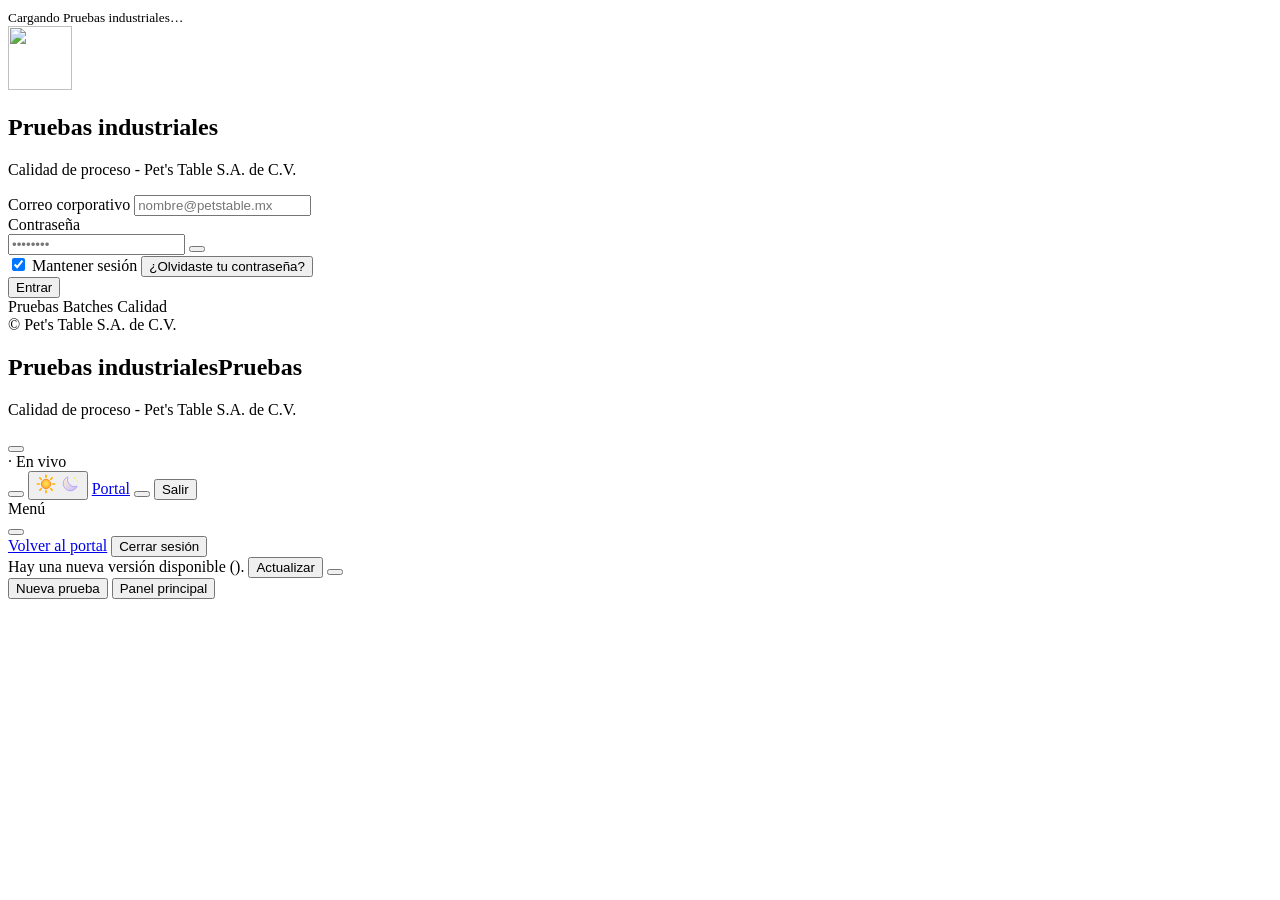
==== public/index.html @ abd80c1a "Pruebas industriales v5.12.0: sistema visual de Ruta de calidad Rediseño solo de presentación (sin c" ====
<!DOCTYPE html>
<html lang="es-MX">
<head>
  <meta charset="utf-8">
  <meta name="viewport" content="width=device-width, initial-scale=1, viewport-fit=cover">
  <title>Pruebas industriales</title>
  <meta name="description" content="Pruebas industriales — Calidad de proceso de Pet's Table S.A. de C.V.: registro y seguimiento de pruebas, batches, insumos y resultados de calidad.">
  <meta name="robots" content="noindex, nofollow">

  <!-- Instalación en pantalla de inicio (iOS / Android) -->
  <meta name="application-name" content="Pruebas">
  <meta name="apple-mobile-web-app-title" content="Pruebas">
  <meta name="apple-mobile-web-app-capable" content="yes">
  <meta name="mobile-web-app-capable" content="yes">
  <meta name="apple-mobile-web-app-status-bar-style" content="black">
  <meta name="theme-color" content="#F58020">
  <meta name="format-detection" content="telephone=no">

  <!-- Rutas relativas: la app también se sirve en /pruebas-industriales/ dentro del Portal Pet's Table -->
  <link rel="apple-touch-icon" sizes="180x180" href="apple-touch-icon-180.png?v=5">
  <link rel="apple-touch-icon" sizes="512x512" href="apple-touch-icon.png?v=4">
  <link rel="icon" href="/favicon.ico?v=1" sizes="any">
  <link rel="icon" type="image/png" sizes="64x64" href="/icons/favicon-64.png?v=4">
  <link rel="manifest" href="manifest.webmanifest?v=1">

  <link rel="preconnect" href="https://fonts.googleapis.com">
  <link rel="preconnect" href="https://fonts.gstatic.com" crossorigin>
  <link href="https://fonts.googleapis.com/css2?family=Inter:wght@400;500;600;700;800;900&display=swap" rel="stylesheet">
  <link rel="stylesheet" href="/css/app.css?v=2.0.0">
  <link rel="stylesheet" href="/css/prubind.css?v=2.0.0">

  <script src="/js/theme-init.js"></script>
</head>
<body>
  <!-- Pantalla de carga -->
  <div class="splash" id="splash" role="status" aria-live="polite">
    <div class="brand-logo" role="img" aria-label="Pet's Table"></div>
    <div class="spinner"></div>
    <small>Cargando Pruebas industriales…</small>
  </div>

  <!-- ============ Inicio de sesión ============ -->
  <main class="login hidden" id="login">
    <div class="login-glow g1"></div><div class="login-glow g2"></div>
    <section class="login-wrap">
      <div class="brand-logo login-logo" role="img" aria-label="Pet's Table"></div>
      <form class="login-card" id="login-form" novalidate>
        <img class="app-icon" src="/img/app-icon-128.png" alt="" width="64" height="64">
        <h1>Pruebas industriales</h1>
        <p class="login-sub">Calidad de proceso - Pet's Table S.A. de C.V.</p>
        <div class="field">
          <label for="login-email">Correo corporativo</label>
          <input id="login-email" name="email" type="email" autocomplete="username" inputmode="email" placeholder="nombre@petstable.mx" required maxlength="120">
        </div>
        <div class="field">
          <label for="login-password">Contraseña</label>
          <div class="pw-wrap">
            <input id="login-password" name="password" type="password" autocomplete="current-password" required maxlength="128" placeholder="••••••••">
            <button type="button" class="pw-toggle" data-action="toggle-pw" aria-label="Mostrar contraseña"><i data-lucide="eye"></i></button>
          </div>
        </div>
        <div class="login-options">
          <label class="check"><input type="checkbox" id="login-remember" checked> Mantener sesión</label>
          <button type="button" class="link-btn" data-action="forgot">¿Olvidaste tu contraseña?</button>
        </div>
        <button type="submit" class="btn primary block lg" id="login-submit"><i data-lucide="log-in"></i> Entrar</button>
        <div class="login-msg hidden" id="login-msg" role="alert"></div>
        <div class="login-chips"><span><i data-lucide="flask-conical"></i> Pruebas</span><span><i data-lucide="layers"></i> Batches</span><span><i data-lucide="shield-check"></i> Calidad</span></div>
      </form>
      <footer class="login-foot">© <span id="year"></span> Pet's Table S.A. de C.V.</footer>
    </section>
  </main>

  <!-- ============ Aplicación ============ -->
  <div id="app" class="hidden">
    <header class="top">
      <div class="top-left">
        <div class="brand-logo top-logo" role="img" aria-label="Pet's Table"></div>
        <div class="top-title">
          <h2><span class="t-largo">Pruebas industriales</span><span class="t-corto">Pruebas</span></h2>
          <p>Calidad de proceso - Pet's Table S.A. de C.V.</p>
        </div>
        <button class="menu-btn" data-action="toggle-menu" aria-label="Abrir menú" aria-controls="sidebar" aria-expanded="false"><i data-lucide="menu"></i></button>
      </div>
      <div class="top-center">
        <span class="clock-line"><span id="clock-date"></span> · <span id="clock-time" class="mono"></span></span>
        <span class="live" id="net-status">En vivo</span>
      </div>
      <div class="header-actions">
        <button class="hbtn fs-btn hidden" data-action="toggle-fs" aria-label="Pantalla completa" title="Pantalla completa"><i data-lucide="maximize"></i></button>
        <button class="theme-toggle" data-action="toggle-theme" aria-label="Cambiar entre modo claro y oscuro" title="Modo claro / oscuro">
          <span class="t-opt t-sun" aria-hidden="true"><svg viewBox="0 0 24 24" width="20" height="20"><defs><radialGradient id="sunG" cx="50%" cy="45%" r="60%"><stop offset="0" stop-color="#FFE45C"/><stop offset="1" stop-color="#FFA41B"/></radialGradient></defs><g stroke="#FFB300" stroke-width="2" stroke-linecap="round"><line x1="12" y1="1.5" x2="12" y2="4"/><line x1="12" y1="20" x2="12" y2="22.5"/><line x1="1.5" y1="12" x2="4" y2="12"/><line x1="20" y1="12" x2="22.5" y2="12"/><line x1="4.6" y1="4.6" x2="6.3" y2="6.3"/><line x1="17.7" y1="17.7" x2="19.4" y2="19.4"/><line x1="4.6" y1="19.4" x2="6.3" y2="17.7"/><line x1="17.7" y1="6.3" x2="19.4" y2="4.6"/></g><circle cx="12" cy="12" r="5.6" fill="url(#sunG)" stroke="#F58020" stroke-width="1"/></svg></span>
          <span class="t-opt t-moon" aria-hidden="true"><svg viewBox="0 0 24 24" width="20" height="20"><defs><linearGradient id="moonG" x1="0" y1="0" x2="1" y2="1"><stop offset="0" stop-color="#FFF6C8"/><stop offset="1" stop-color="#C9B8FF"/></linearGradient></defs><path d="M20.5 14.6A8.6 8.6 0 0 1 9.4 3.5a8.6 8.6 0 1 0 11.1 11.1Z" fill="url(#moonG)" stroke="#A89BFF" stroke-width="1"/><circle cx="17.5" cy="5" r="1" fill="#FFE45C"/><circle cx="20.5" cy="8.5" r=".7" fill="#FFE45C"/></svg></span>
        </button>
        <a class="hbtn portal-btn" href="/" aria-label="Volver al portal" title="Volver al portal"><i data-lucide="layout-grid"></i><span class="lbl">Portal</span></a>
        <button class="top-user" data-action="go-profile" aria-label="Mi perfil">
          <span class="avatar" id="top-avatar"></span>
          <span class="top-user-info"><b id="top-name"></b><span id="top-role"></span></span>
        </button>
        <button class="hbtn" data-action="logout" aria-label="Cerrar sesión"><i data-lucide="log-out"></i><span class="lbl">Salir</span></button>
      </div>
    </header>

    <aside class="sidebar" id="sidebar" aria-label="Navegación principal">
      <div class="side-head">
        <div class="nav-label">Menú</div>
        <button class="menu-btn sm" data-action="close-menu" aria-label="Cerrar menú"><i data-lucide="x"></i></button>
      </div>
      <nav class="nav" id="nav"></nav>
      <div class="side-foot">
        <a class="side-logout side-portal portal-btn" href="/"><i data-lucide="layout-grid"></i> Volver al portal</a>
        <small id="app-version"></small>
        <button class="side-logout" data-action="logout"><i data-lucide="log-out"></i> Cerrar sesión</button>
      </div>
    </aside>
    <div class="drawer-backdrop" data-action="close-menu"></div>

    <div class="main">
      <div class="content" id="view" tabindex="-1"></div>
    </div>

    <nav class="mobile-nav" id="mobile-nav" aria-label="Navegación rápida"></nav>

    <!-- Aviso de nueva versión publicada (version.json distinto de APP_VERSION) -->
    <div class="update-bar hidden" id="update-bar" role="status">
      <i data-lucide="sparkles"></i><span>Hay una nueva versión disponible (<b id="update-ver"></b>).</span>
      <button class="btn primary sm" data-action="reload-app"><i data-lucide="refresh-cw"></i> Actualizar</button>
      <button class="icon-btn" data-action="update-later" aria-label="Más tarde"><i data-lucide="x"></i></button>
    </div>

    <!-- Botones flotantes: nueva prueba e inicio -->
    <div class="fabs">
      <button class="fab fab-cita hidden" data-action="fab-prueba" aria-label="Nueva prueba"><i data-lucide="flask-conical"></i><span class="fab-tip">Nueva prueba</span></button>
      <button class="fab fab-home" data-action="go-home" aria-label="Ir al panel principal"><i data-lucide="house"></i><span class="fab-tip">Panel principal</span></button>
    </div>
  </div>

  <div id="modal-root"></div>
  <div class="toasts" id="toasts" aria-live="polite"></div>

  <!-- Librerías (versiones fijas) -->
  <script src="https://cdn.jsdelivr.net/npm/@supabase/supabase-js@2.45.4/dist/umd/supabase.min.js"></script>
  <script src="https://cdn.jsdelivr.net/npm/lucide@0.453.0/dist/umd/lucide.min.js"></script>
  <script src="https://cdn.jsdelivr.net/npm/chart.js@4.4.4/dist/chart.umd.min.js"></script>
  <script src="/js/config.js?v=2.0.0"></script>
  <script type="module" src="/js/app.js?v=2.0.0"></script>
</body>
</html>
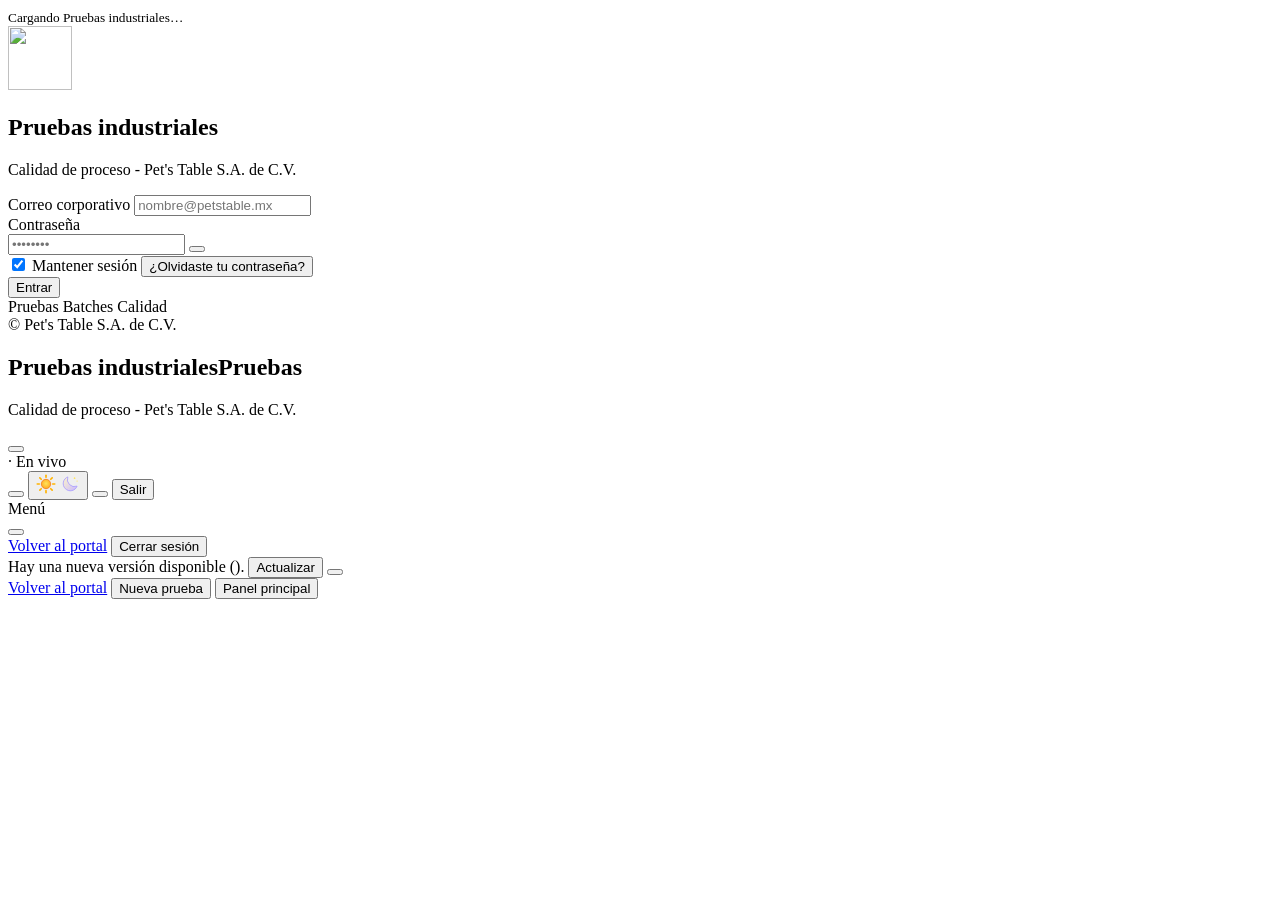
==== commit 32b99a28: "Pruebas industriales v5.13.0: notificaciones dentro del portal y botón flotante para volver - Dentro" ====
--- a/public/index.html
+++ b/public/index.html
@@ -92,7 +92,6 @@
           <span class="t-opt t-sun" aria-hidden="true"><svg viewBox="0 0 24 24" width="20" height="20"><defs><radialGradient id="sunG" cx="50%" cy="45%" r="60%"><stop offset="0" stop-color="#FFE45C"/><stop offset="1" stop-color="#FFA41B"/></radialGradient></defs><g stroke="#FFB300" stroke-width="2" stroke-linecap="round"><line x1="12" y1="1.5" x2="12" y2="4"/><line x1="12" y1="20" x2="12" y2="22.5"/><line x1="1.5" y1="12" x2="4" y2="12"/><line x1="20" y1="12" x2="22.5" y2="12"/><line x1="4.6" y1="4.6" x2="6.3" y2="6.3"/><line x1="17.7" y1="17.7" x2="19.4" y2="19.4"/><line x1="4.6" y1="19.4" x2="6.3" y2="17.7"/><line x1="17.7" y1="6.3" x2="19.4" y2="4.6"/></g><circle cx="12" cy="12" r="5.6" fill="url(#sunG)" stroke="#F58020" stroke-width="1"/></svg></span>
           <span class="t-opt t-moon" aria-hidden="true"><svg viewBox="0 0 24 24" width="20" height="20"><defs><linearGradient id="moonG" x1="0" y1="0" x2="1" y2="1"><stop offset="0" stop-color="#FFF6C8"/><stop offset="1" stop-color="#C9B8FF"/></linearGradient></defs><path d="M20.5 14.6A8.6 8.6 0 0 1 9.4 3.5a8.6 8.6 0 1 0 11.1 11.1Z" fill="url(#moonG)" stroke="#A89BFF" stroke-width="1"/><circle cx="17.5" cy="5" r="1" fill="#FFE45C"/><circle cx="20.5" cy="8.5" r=".7" fill="#FFE45C"/></svg></span>
         </button>
-        <a class="hbtn portal-btn" href="/" aria-label="Volver al portal" title="Volver al portal"><i data-lucide="layout-grid"></i><span class="lbl">Portal</span></a>
         <button class="top-user" data-action="go-profile" aria-label="Mi perfil">
           <span class="avatar" id="top-avatar"></span>
           <span class="top-user-info"><b id="top-name"></b><span id="top-role"></span></span>
@@ -130,6 +129,7 @@
 
     <!-- Botones flotantes: nueva prueba e inicio -->
     <div class="fabs">
+      <a class="fab fab-portal portal-btn" href="/" aria-label="Volver al portal"><i data-lucide="layout-grid"></i><span class="fab-tip">Volver al portal</span></a>
       <button class="fab fab-cita hidden" data-action="fab-prueba" aria-label="Nueva prueba"><i data-lucide="flask-conical"></i><span class="fab-tip">Nueva prueba</span></button>
       <button class="fab fab-home" data-action="go-home" aria-label="Ir al panel principal"><i data-lucide="house"></i><span class="fab-tip">Panel principal</span></button>
     </div>
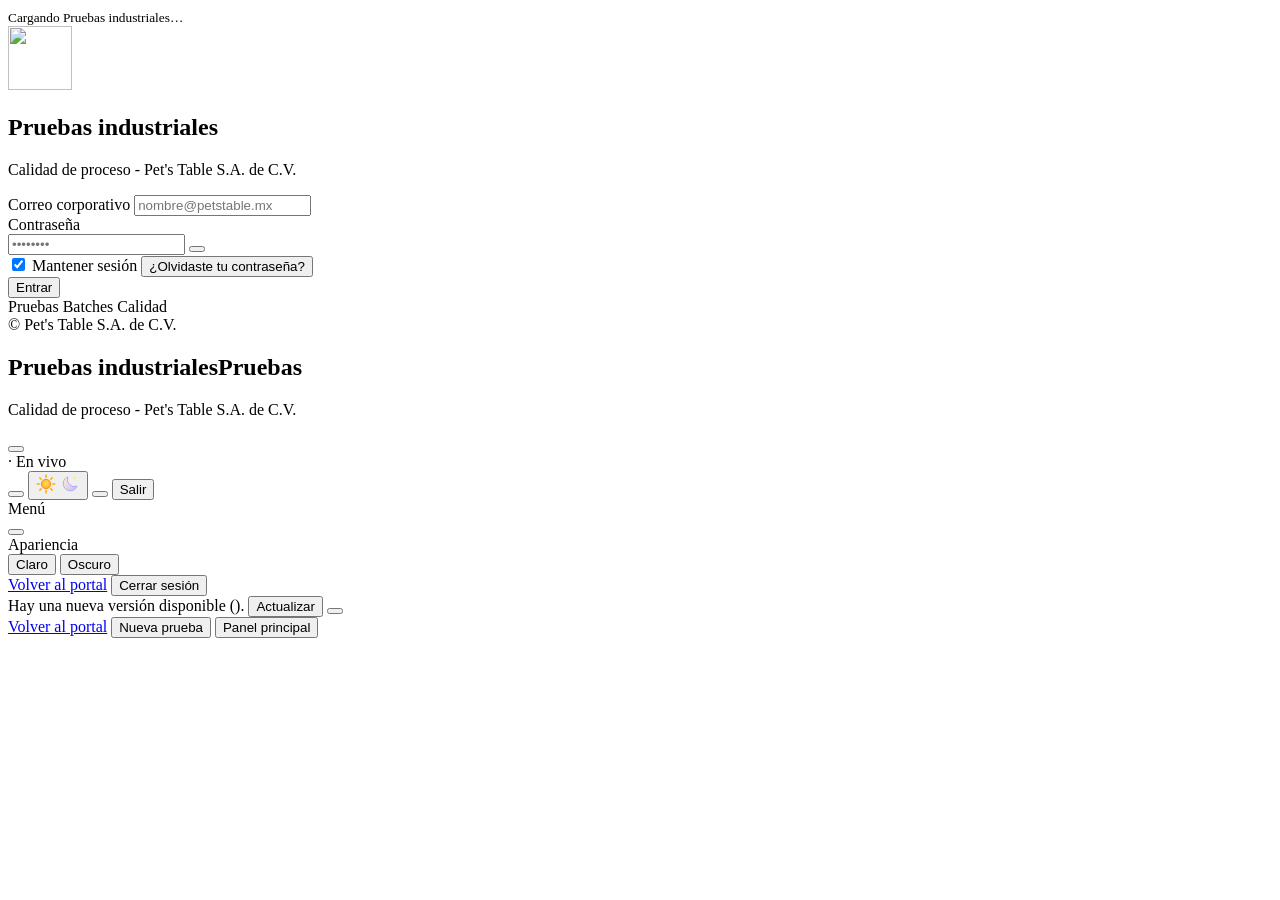
==== commit d6385904: "Pruebas industriales v5.17.0: encabezado móvil, campana, En vivo, pie y animaciones comunes Encabeza" ====
--- a/public/index.html
+++ b/public/index.html
@@ -13,12 +13,12 @@
   <meta name="apple-mobile-web-app-capable" content="yes">
   <meta name="mobile-web-app-capable" content="yes">
   <meta name="apple-mobile-web-app-status-bar-style" content="black">
-  <meta name="theme-color" content="#F58020">
+  <meta name="theme-color" content="#7E22CE">
   <meta name="format-detection" content="telephone=no">
 
   <!-- Rutas relativas: la app también se sirve en /pruebas-industriales/ dentro del Portal Pet's Table -->
-  <link rel="apple-touch-icon" sizes="180x180" href="apple-touch-icon-180.png?v=5">
-  <link rel="apple-touch-icon" sizes="512x512" href="apple-touch-icon.png?v=4">
+  <link rel="apple-touch-icon" sizes="180x180" href="apple-touch-icon-180.png?v=20">
+  <link rel="apple-touch-icon" sizes="512x512" href="apple-touch-icon.png?v=20">
   <link rel="icon" href="/favicon.ico?v=1" sizes="any">
   <link rel="icon" type="image/png" sizes="64x64" href="/icons/favicon-64.png?v=4">
   <link rel="manifest" href="manifest.webmanifest?v=1">
@@ -78,7 +78,7 @@
         <div class="brand-logo top-logo" role="img" aria-label="Pet's Table"></div>
         <div class="top-title">
           <h2><span class="t-largo">Pruebas industriales</span><span class="t-corto">Pruebas</span></h2>
-          <p>Calidad de proceso - Pet's Table S.A. de C.V.</p>
+          <p><span class="top-sub-area">Calidad de proceso - </span>Pet's Table S.A. de C.V.</p>
         </div>
         <button class="menu-btn" data-action="toggle-menu" aria-label="Abrir menú" aria-controls="sidebar" aria-expanded="false"><i data-lucide="menu"></i></button>
       </div>
@@ -107,6 +107,13 @@
       </div>
       <nav class="nav" id="nav"></nav>
       <div class="side-foot">
+        <div class="side-tema" role="group" aria-label="Apariencia">
+          <span>Apariencia</span>
+          <div class="side-tema-sel">
+            <button type="button" data-action="set-theme" data-tema="light" aria-pressed="false"><i data-lucide="sun"></i> Claro</button>
+            <button type="button" data-action="set-theme" data-tema="dark" aria-pressed="false"><i data-lucide="moon"></i> Oscuro</button>
+          </div>
+        </div>
         <a class="side-logout side-portal portal-btn" href="/"><i data-lucide="layout-grid"></i> Volver al portal</a>
         <small id="app-version"></small>
         <button class="side-logout" data-action="logout"><i data-lucide="log-out"></i> Cerrar sesión</button>
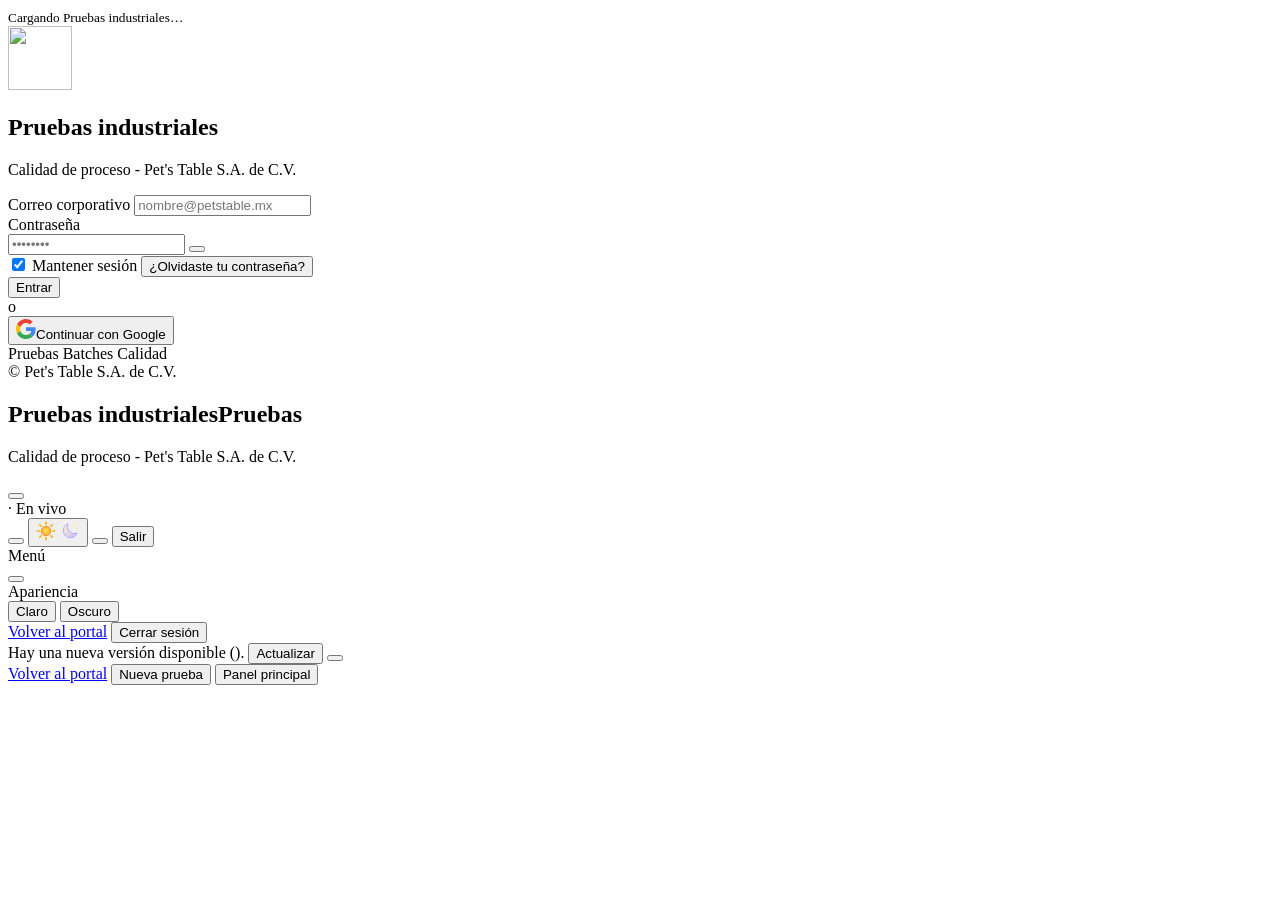
==== commit c604fe66: "Pruebas industriales v5.18.0: inicio de sesión con Google institucional Botón «Continuar con Google»" ====
--- a/public/index.html
+++ b/public/index.html
@@ -64,6 +64,8 @@
           <button type="button" class="link-btn" data-action="forgot">¿Olvidaste tu contraseña?</button>
         </div>
         <button type="submit" class="btn primary block lg" id="login-submit"><i data-lucide="log-in"></i> Entrar</button>
+        <div class="login-o hidden" aria-hidden="true"><span>o</span></div>
+        <button type="button" class="btn-google hidden" data-action="login-google"><svg class="g-logo" viewBox="0 0 48 48" width="20" height="20" aria-hidden="true"><path fill="#EA4335" d="M24 9.5c3.54 0 6.71 1.22 9.21 3.6l6.85-6.85C35.9 2.38 30.47 0 24 0 14.62 0 6.51 5.38 2.56 13.22l7.98 6.19C12.43 13.72 17.74 9.5 24 9.5z"/><path fill="#4285F4" d="M46.98 24.55c0-1.57-.15-3.09-.38-4.55H24v9.02h12.94c-.58 2.96-2.26 5.48-4.78 7.18l7.73 6c4.51-4.18 7.09-10.36 7.09-17.65z"/><path fill="#FBBC05" d="M10.53 28.59c-.48-1.45-.76-2.99-.76-4.59s.27-3.14.76-4.59l-7.98-6.19C.92 16.46 0 20.12 0 24c0 3.88.92 7.54 2.56 10.78l7.97-6.19z"/><path fill="#34A853" d="M24 48c6.48 0 11.93-2.13 15.89-5.81l-7.73-6c-2.15 1.45-4.92 2.3-8.16 2.3-6.26 0-11.57-4.22-13.47-9.91l-7.98 6.19C6.51 42.62 14.62 48 24 48z"/></svg><span>Continuar con Google</span></button>
         <div class="login-msg hidden" id="login-msg" role="alert"></div>
         <div class="login-chips"><span><i data-lucide="flask-conical"></i> Pruebas</span><span><i data-lucide="layers"></i> Batches</span><span><i data-lucide="shield-check"></i> Calidad</span></div>
       </form>
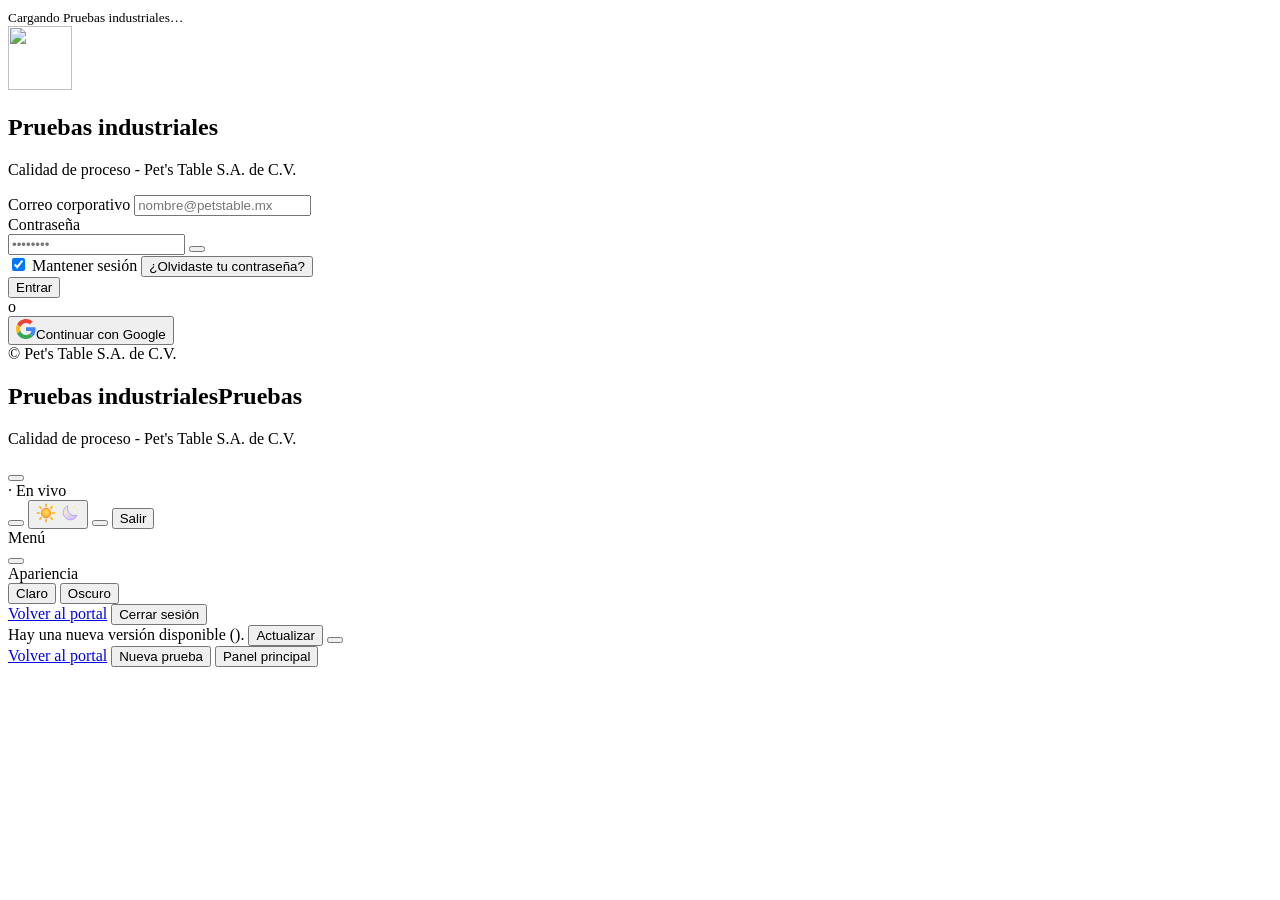
==== commit 97315de1: "Pruebas industriales 5.19.0v: bienvenida con Petrus, tema sin lag, sin ola ni leyendas en el inicio " ====
--- a/public/index.html
+++ b/public/index.html
@@ -17,8 +17,8 @@
   <meta name="format-detection" content="telephone=no">
 
   <!-- Rutas relativas: la app también se sirve en /pruebas-industriales/ dentro del Portal Pet's Table -->
-  <link rel="apple-touch-icon" sizes="180x180" href="apple-touch-icon-180.png?v=20">
-  <link rel="apple-touch-icon" sizes="512x512" href="apple-touch-icon.png?v=20">
+  <link rel="apple-touch-icon" sizes="180x180" href="apple-touch-icon-180.png?v=21">
+  <link rel="apple-touch-icon" sizes="512x512" href="apple-touch-icon.png?v=21">
   <link rel="icon" href="/favicon.ico?v=1" sizes="any">
   <link rel="icon" type="image/png" sizes="64x64" href="/icons/favicon-64.png?v=4">
   <link rel="manifest" href="manifest.webmanifest?v=1">
@@ -67,7 +67,6 @@
         <div class="login-o hidden" aria-hidden="true"><span>o</span></div>
         <button type="button" class="btn-google hidden" data-action="login-google"><svg class="g-logo" viewBox="0 0 48 48" width="20" height="20" aria-hidden="true"><path fill="#EA4335" d="M24 9.5c3.54 0 6.71 1.22 9.21 3.6l6.85-6.85C35.9 2.38 30.47 0 24 0 14.62 0 6.51 5.38 2.56 13.22l7.98 6.19C12.43 13.72 17.74 9.5 24 9.5z"/><path fill="#4285F4" d="M46.98 24.55c0-1.57-.15-3.09-.38-4.55H24v9.02h12.94c-.58 2.96-2.26 5.48-4.78 7.18l7.73 6c4.51-4.18 7.09-10.36 7.09-17.65z"/><path fill="#FBBC05" d="M10.53 28.59c-.48-1.45-.76-2.99-.76-4.59s.27-3.14.76-4.59l-7.98-6.19C.92 16.46 0 20.12 0 24c0 3.88.92 7.54 2.56 10.78l7.97-6.19z"/><path fill="#34A853" d="M24 48c6.48 0 11.93-2.13 15.89-5.81l-7.73-6c-2.15 1.45-4.92 2.3-8.16 2.3-6.26 0-11.57-4.22-13.47-9.91l-7.98 6.19C6.51 42.62 14.62 48 24 48z"/></svg><span>Continuar con Google</span></button>
         <div class="login-msg hidden" id="login-msg" role="alert"></div>
-        <div class="login-chips"><span><i data-lucide="flask-conical"></i> Pruebas</span><span><i data-lucide="layers"></i> Batches</span><span><i data-lucide="shield-check"></i> Calidad</span></div>
       </form>
       <footer class="login-foot">© <span id="year"></span> Pet's Table S.A. de C.V.</footer>
     </section>
